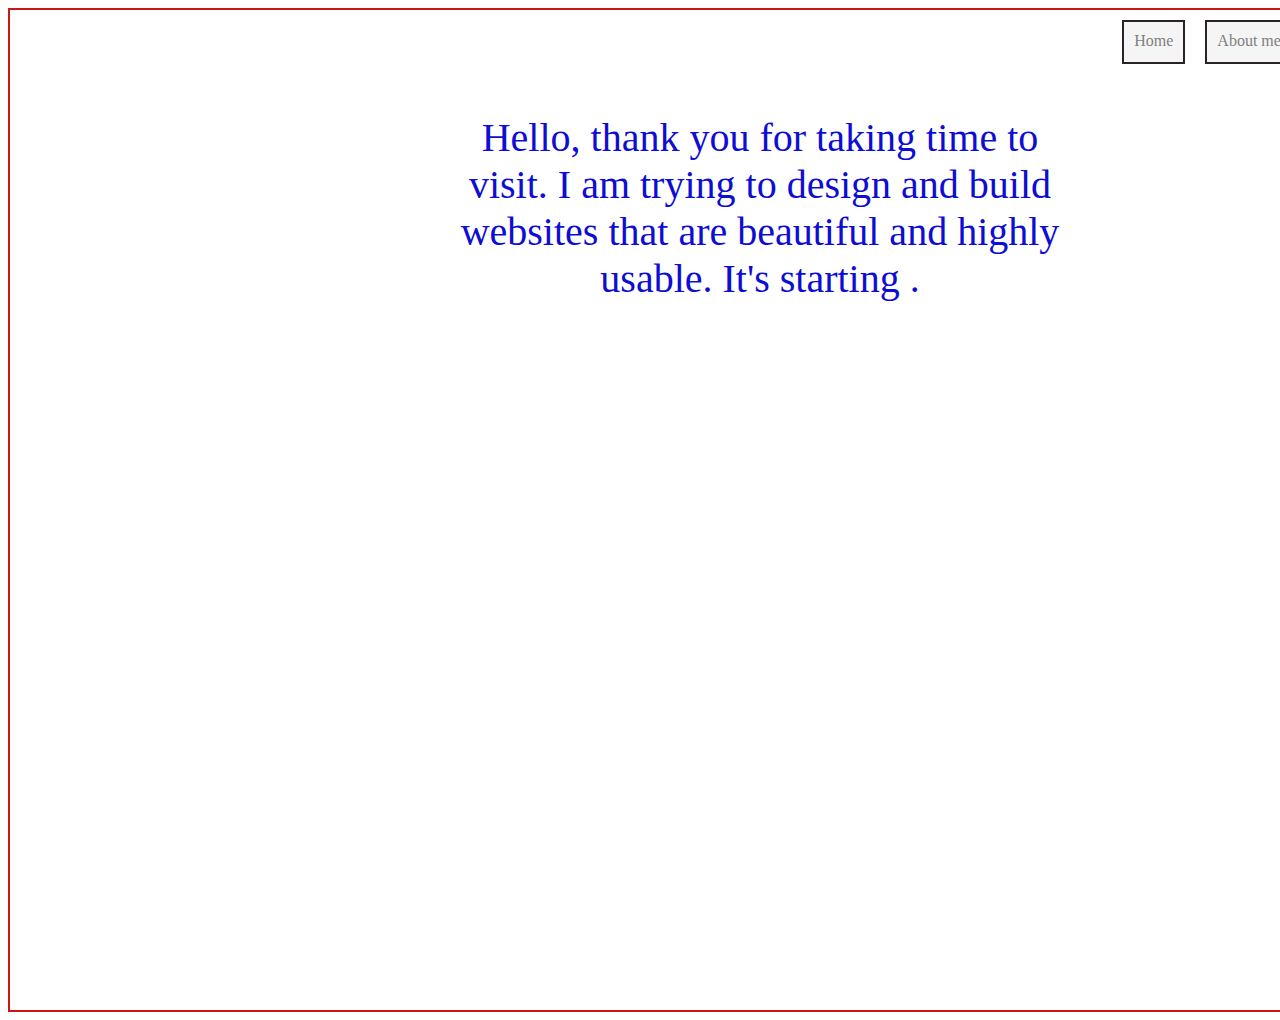
==== index.html @ 039c4a56 "first commit" ====
<!DOCTYPE html>
<html lang="en">

<head>

    <title>Document</title>
    <link rel="stylesheet" href="index.css">
</head>

<body>
    <div class="checkfirst">

        <div class="first">

            <div class="one">Home</div>

            <div class="two">About me</div>

            <div class="three">Contact</div>

            <div class="four">Comments</div>
        </div>
        <div class="status">
            <p class="">
                Hello, thank you for taking time to visit. I am trying to design and build websites that are beautiful and highly usable. It's starting .
            </p>

        </div>

    </div>
</body>

</html>
---- index.css ----
.checkfirst {
    border: 2px solid rgb(206, 21, 21);
    height: 1000px;
    width: 1500px;
}

.first {
    display: flex;
    flex: 50%;
    justify-content: right;
    text-decoration: none;
}

.one {
    border: 2px solid rgb(42, 36, 36);
    height: 20px;
    width: 60x;
    color: gray;
    background-color: whitesmoke;
    text-align: center;
    padding: 10px;
    margin: 10px;
    text-decoration: none;
}

.two {
    border: 2px solid rgb(42, 36, 36);
    height: 20px;
    width: 60x;
    color: gray;
    background-color: whitesmoke;
    text-align: center;
    padding: 10px;
    margin: 10px;
    text-decoration: none;
}

.three {
    border: 2px solid rgb(42, 36, 36);
    height: 20px;
    width: 60x;
    color: gray;
    background-color: whitesmoke;
    text-align: center;
    padding: 10px;
    margin: 10px;
    text-decoration: none;
}

.four {
    border: 2px solid rgb(42, 36, 36);
    height: 20px;
    width: 60x;
    color: gray;
    background-color: whitesmoke;
    text-align: center;
    padding: 10px;
    margin: 10px;
    text-decoration: none;
}

.status {
    display: flex;
    justify-content: center;
    justify-content: center;
    text-align: center;
    font-size: 40px;
    color: rgb(13, 13, 212);
    text-decoration-color: aquamarine;
}

p {
    text-align: center;
    max-width: 40%;
}
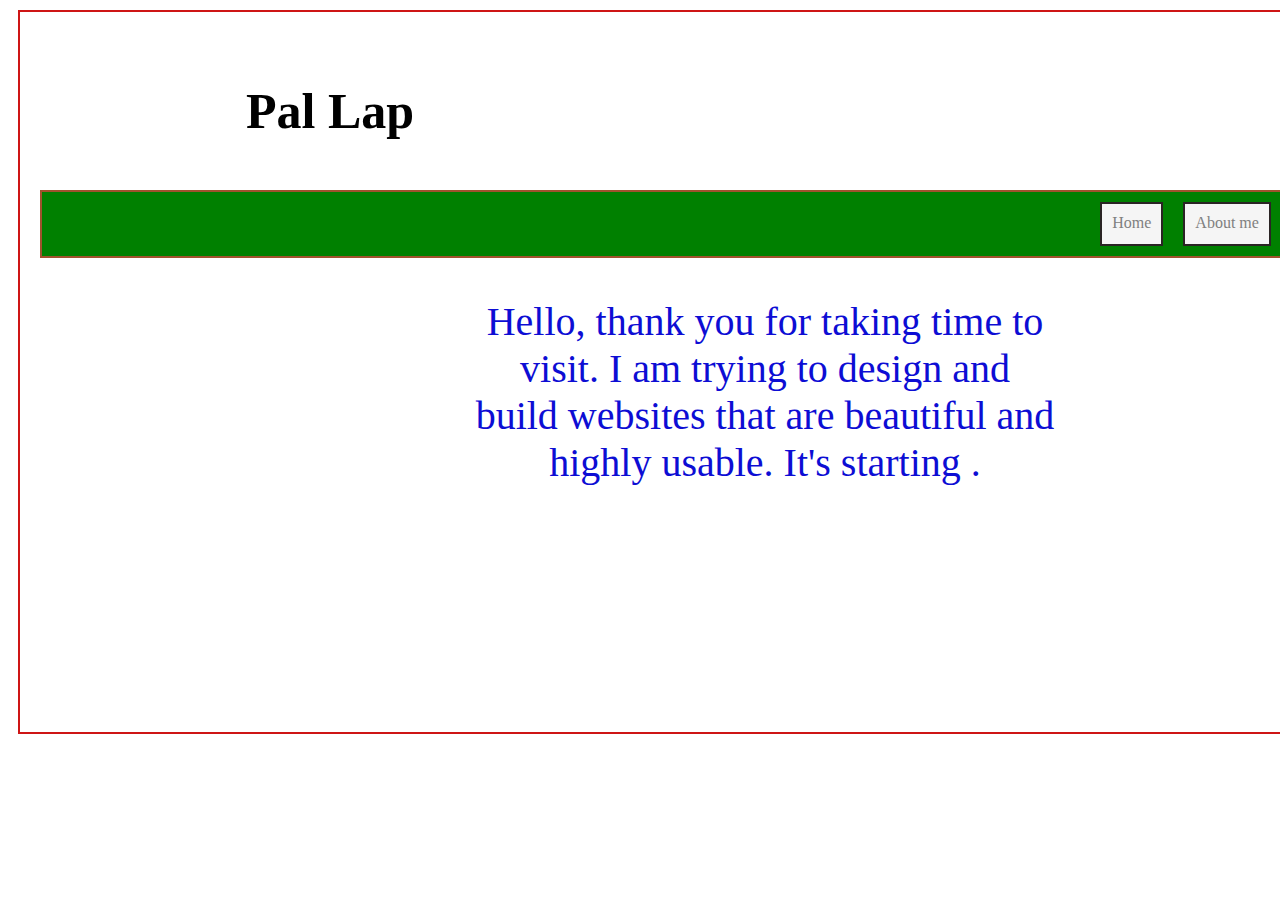
==== commit cd1f6204: "code changed" ====
--- a/index.html
+++ b/index.html
@@ -9,6 +9,7 @@
 
 <body>
     <div class="checkfirst">
+        <p class="name">Pal Lap</p>
 
         <div class="first">
 
@@ -19,7 +20,9 @@
             <div class="three">Contact</div>
 
             <div class="four">Comments</div>
+
         </div>
+
         <div class="status">
             <p class="">
                 Hello, thank you for taking time to visit. I am trying to design and build websites that are beautiful and highly usable. It's starting .
--- a/index.css
+++ b/index.css
@@ -1,13 +1,26 @@
+.name {
+    justify-content: center;
+    text-align: center;
+    font-weight: bold;
+    font-style: initial;
+    font-size: 50px;
+}
+
 .checkfirst {
+    padding: 20px;
+    margin: 10px;
     border: 2px solid rgb(206, 21, 21);
-    height: 1000px;
-    width: 1500px;
+    height: 680px;
+    width: 1450px;
 }
 
 .first {
+    border: 2px solid sienna;
+    background-color: greenyellow;
     display: flex;
     flex: 50%;
     justify-content: right;
+    background-color: green;
     text-decoration: none;
 }
 
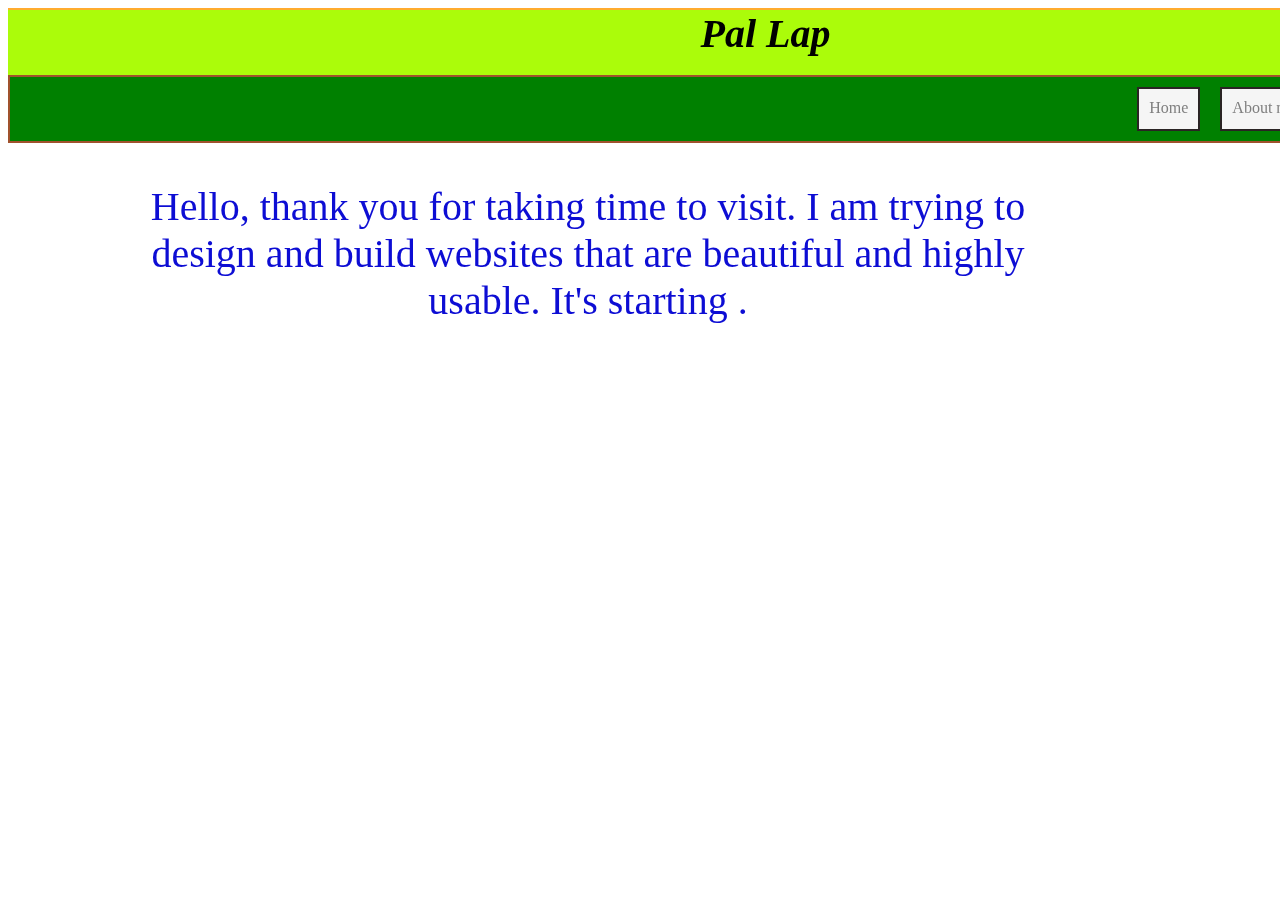
==== commit a527c42b: "new commit" ====
--- a/index.html
+++ b/index.html
@@ -24,13 +24,12 @@
         </div>
 
         <div class="status">
-            <p class="">
+            <p class="status">
                 Hello, thank you for taking time to visit. I am trying to design and build websites that are beautiful and highly usable. It's starting .
+                <!-- <div class="leftphoto"><img href="pal.JPG"></div> -->
             </p>
-
         </div>
 
-    </div>
 </body>
 
 </html>--- a/index.css
+++ b/index.css
@@ -1,17 +1,25 @@
 .name {
+    padding: 0;
+    margin: 0;
+    border-top: 2px solid rgb(255, 172, 47);
     justify-content: center;
     text-align: center;
     font-weight: bold;
-    font-style: initial;
-    font-size: 50px;
+    font-style: italic;
+    font-size: 40px;
+    height: 65px;
+    width: 1515px;
+    background-position: fixed;
+    background-color: rgb(171, 252, 10);
 }
 
 .checkfirst {
-    padding: 20px;
-    margin: 10px;
-    border: 2px solid rgb(206, 21, 21);
+    padding: 0px;
+    margin: 0px;
+    border: 0px solid rgb(206, 21, 21);
     height: 680px;
     width: 1450px;
+    position: fixed;
 }
 
 .first {
@@ -22,6 +30,7 @@
     justify-content: right;
     background-color: green;
     text-decoration: none;
+    width: 1515px;
 }
 
 .one {
@@ -82,7 +91,13 @@
     text-decoration-color: aquamarine;
 }
 
-p {
+.status {
     text-align: center;
-    max-width: 40%;
+    max-width: 80%;
+    text-align: center;
+}
+
+.leftphoto {
+    text-align: center;
+    justify-content: right;
 }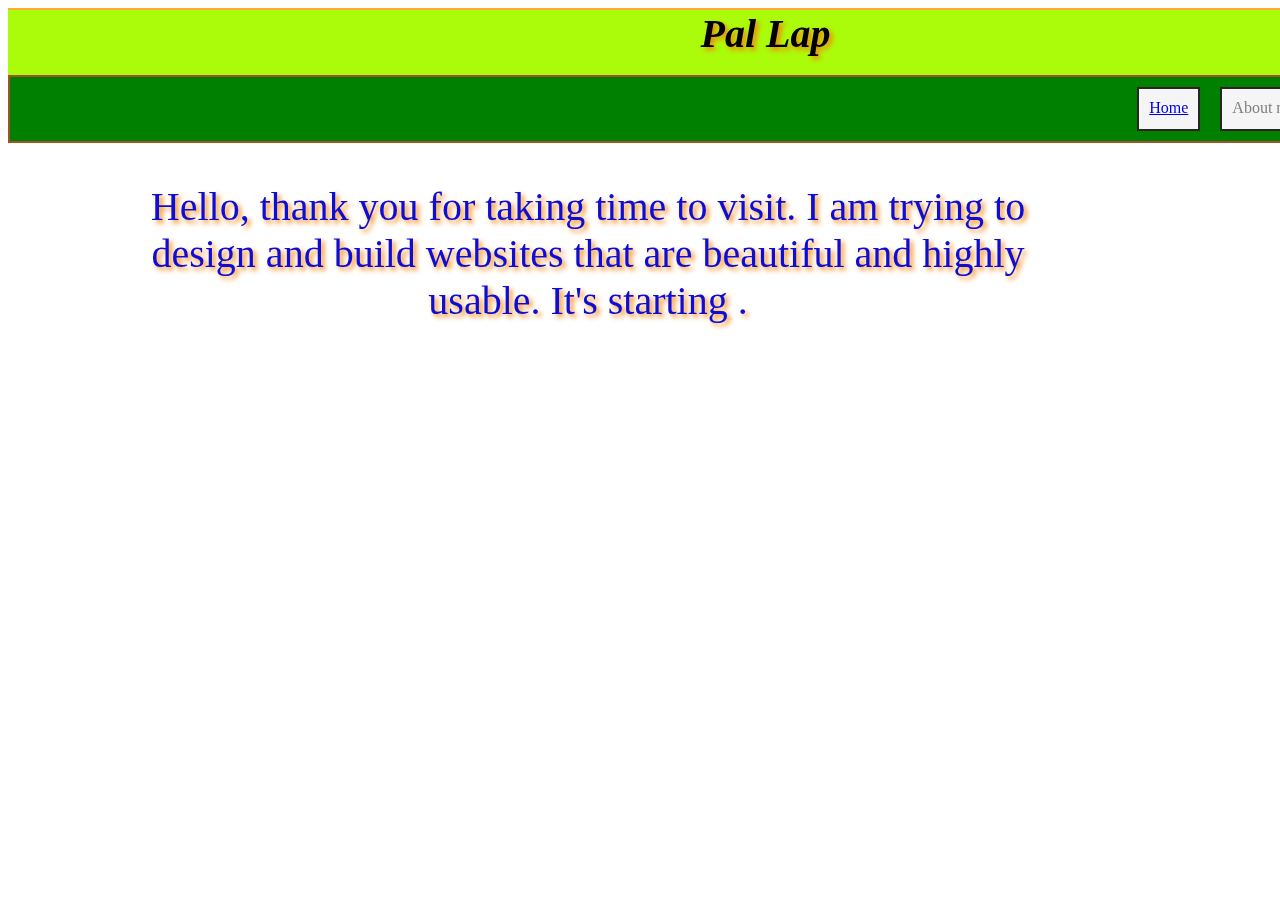
==== commit 381993a9: "home section is added" ====
--- a/index.html
+++ b/index.html
@@ -13,15 +13,24 @@
 
         <div class="first">
 
-            <div class="one">Home</div>
+
+            <div class="one"><a href="home.html">Home</a></div>
+
+
 
             <div class="two">About me</div>
 
+
+
             <div class="three">Contact</div>
+
+
 
             <div class="four">Comments</div>
 
+
         </div>
+
 
         <div class="status">
             <p class="status">
--- a/index.css
+++ b/index.css
@@ -11,6 +11,8 @@
     width: 1515px;
     background-position: fixed;
     background-color: rgb(171, 252, 10);
+    /* text-shadow: x-offset y-offset blur-radiuus color */
+    text-shadow: 3px 3px 5px #f4840d;
 }
 
 .checkfirst {
@@ -55,6 +57,7 @@
     padding: 10px;
     margin: 10px;
     text-decoration: none;
+    text-shadow: 3px 3px 5px #faf3ec;
 }
 
 .three {
@@ -89,6 +92,7 @@
     font-size: 40px;
     color: rgb(13, 13, 212);
     text-decoration-color: aquamarine;
+    text-shadow: 3px 3px 5px #f4840d;
 }
 
 .status {
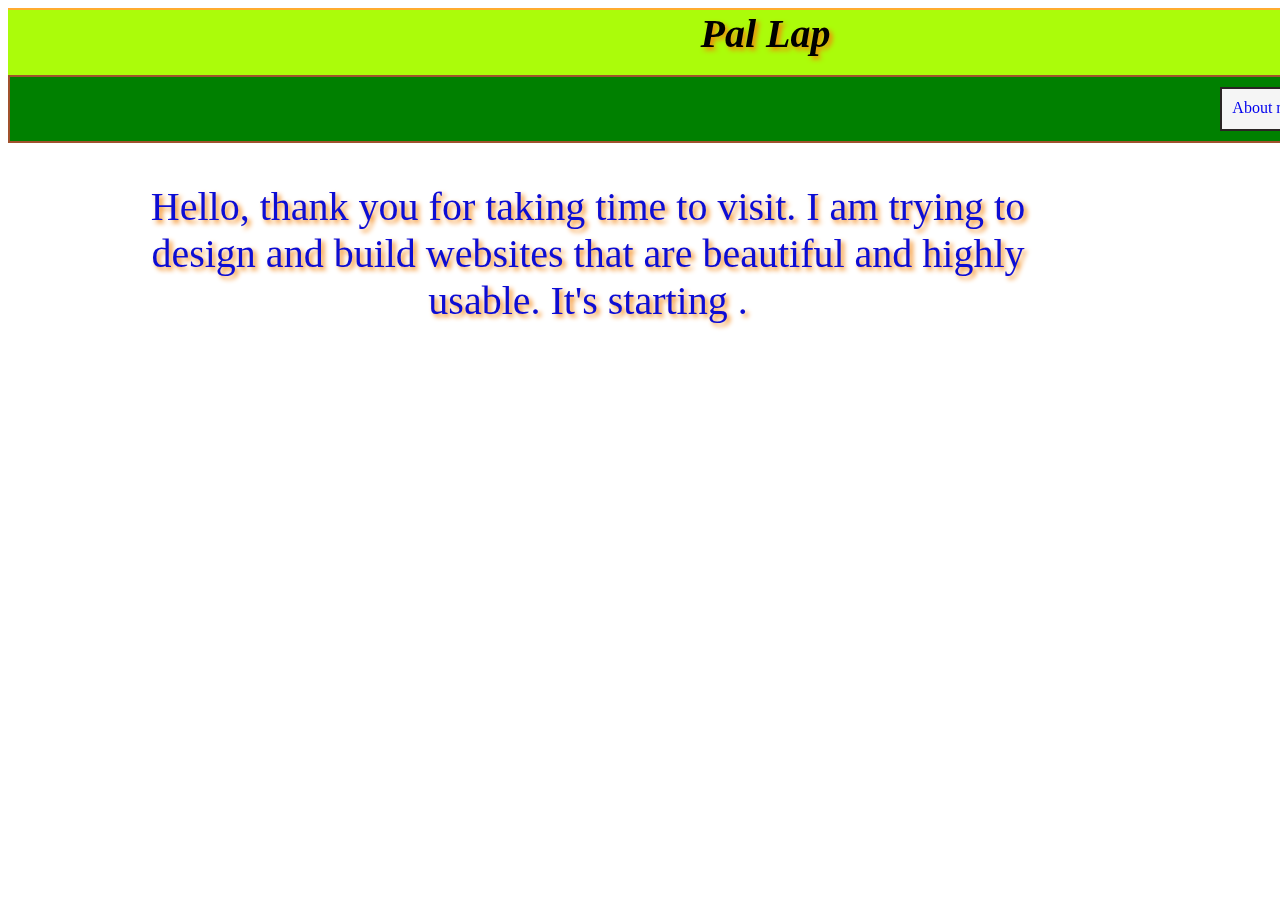
==== commit a6cee280: "about me file is uploaded" ====
--- a/index.html
+++ b/index.html
@@ -12,13 +12,13 @@
         <p class="name">Pal Lap</p>
 
         <div class="first">
+            <!-- 
 
-
-            <div class="one"><a href="home.html">Home</a></div>
+            <div class="one"><a href="home.html" style="  text-decoration: none;">Home</a></div> -->
 
 
 
-            <div class="two">About me</div>
+            <div class="two"><a href="aboutme.html" style="text-decoration:none;">About me</a></div>
 
 
 
--- a/index.css
+++ b/index.css
@@ -9,7 +9,7 @@
     font-size: 40px;
     height: 65px;
     width: 1515px;
-    background-position: fixed;
+    background-position: auto;
     background-color: rgb(171, 252, 10);
     /* text-shadow: x-offset y-offset blur-radiuus color */
     text-shadow: 3px 3px 5px #f4840d;
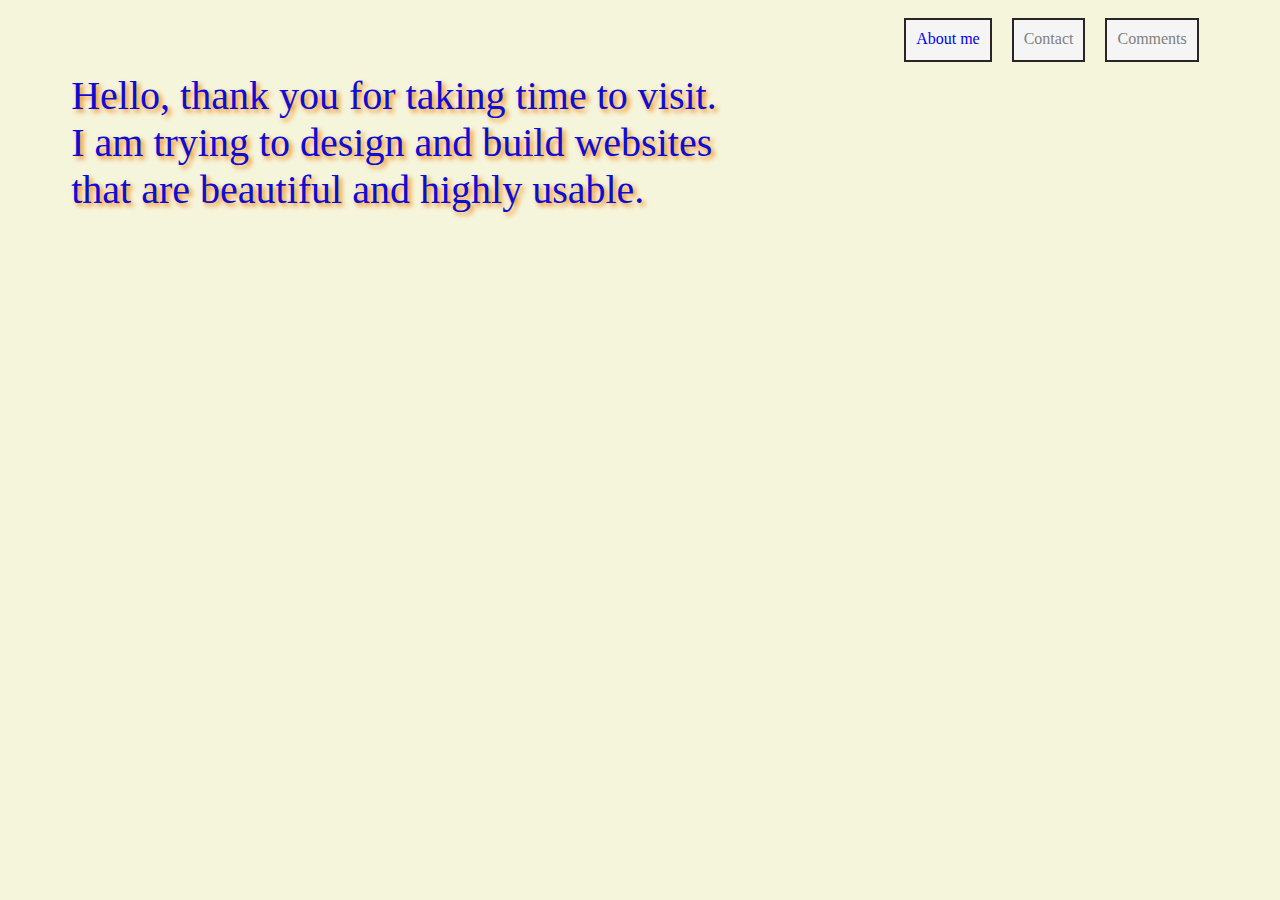
==== commit fe5b1c12: "file is updated" ====
--- a/index.html
+++ b/index.html
@@ -9,7 +9,7 @@
 
 <body>
     <div class="checkfirst">
-        <p class="name">Pal Lap</p>
+        <!-- <p class="name">Pal Lap</p> -->
 
         <div class="first">
             <!-- 
@@ -32,11 +32,16 @@
         </div>
 
 
-        <div class="status">
+        <div class="status1">
             <p class="status">
-                Hello, thank you for taking time to visit. I am trying to design and build websites that are beautiful and highly usable. It's starting .
+                Hello, thank you for taking time to visit.
+                <br> I am trying to design and build websites
+                <br> that are beautiful and highly usable.
                 <!-- <div class="leftphoto"><img href="pal.JPG"></div> -->
             </p>
+
+
+
         </div>
 
 </body>
--- a/index.css
+++ b/index.css
@@ -1,36 +1,44 @@
+body {
+    background-color: beige;
+    background-repeat: repeat;
+    background-attachment: fixed;
+}
+
 .name {
     padding: 0;
     margin: 0;
-    border-top: 2px solid rgb(255, 172, 47);
+    /* border-top: 2px solid rgb(255, 172, 47); */
     justify-content: center;
     text-align: center;
     font-weight: bold;
     font-style: italic;
     font-size: 40px;
-    height: 65px;
-    width: 1515px;
+    /* height: 65px;
+    width: 1515px; */
     background-position: auto;
-    background-color: rgb(171, 252, 10);
-    /* text-shadow: x-offset y-offset blur-radiuus color */
+    /* background-color: rgb(171, 252, 10); */
+    text-shadow: x-offset y-offset blur-radius color gray;
     text-shadow: 3px 3px 5px #f4840d;
 }
 
 .checkfirst {
-    padding: 0px;
-    margin: 0px;
-    border: 0px solid rgb(206, 21, 21);
-    height: 680px;
-    width: 1450px;
-    position: fixed;
+    width: 100%;
+    height: auto;
+}
+
+.checkfirst {
+    width: 100%;
+    min-width: 1000px;
+    height: auto;
 }
 
 .first {
-    border: 2px solid sienna;
-    background-color: greenyellow;
+    /* border: 2px solid sienna; */
+    /* background-color: greenyellow; */
     display: flex;
     flex: 50%;
     justify-content: right;
-    background-color: green;
+    /* background-color: green; */
     text-decoration: none;
     width: 1515px;
 }
@@ -86,22 +94,28 @@
 
 .status {
     display: flex;
-    justify-content: center;
-    justify-content: center;
-    text-align: center;
+    justify-content: left;
+    text-align: left;
     font-size: 40px;
     color: rgb(13, 13, 212);
     text-decoration-color: aquamarine;
     text-shadow: 3px 3px 5px #f4840d;
 }
 
-.status {
-    text-align: center;
-    max-width: 80%;
-    text-align: center;
-}
-
 .leftphoto {
     text-align: center;
     justify-content: right;
+}
+
+.first,
+.status {
+    width: 90%;
+    height: auto;
+    margin: auto;
+}
+
+.status1 {
+    text-align: left;
+    text-decoration: left;
+    justify-content: left;
 }